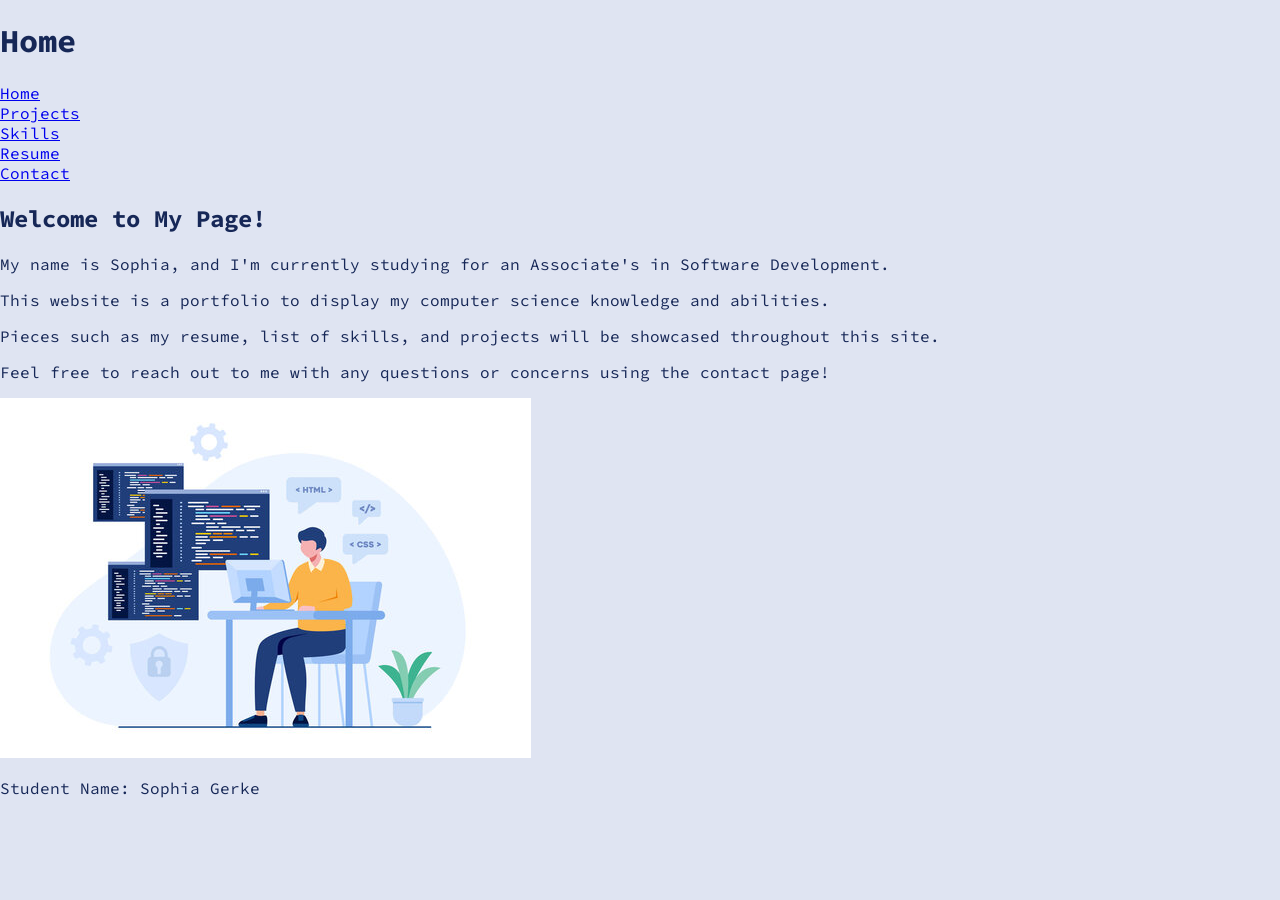
==== index.html @ db84947a "Update index.html" ====
<!-- Sophia Gerke
11/10/2026
index.html -->
<!DOCTYPE html>
<html lang="en">
  
  <head>
    <meta charset="UTF-8">
    <meta name="viewport" content="width=device-width, initial-scale=1.0">
    <title>Home</title>
    <link rel="stylesheet" href="css/styles.css">
    <link rel="preconnect" href="https://fonts.googleapis.com">
    <link rel="preconnect" href="https://fonts.gstatic.com" crossorigin>
    <link href="https://fonts.googleapis.com/css2?family=Source+Code+Pro:ital,wght@0,200..900;1,200..900&display=swap" rel="stylesheet">
  </head>

  <body>
    <header>
      <h1>Home</h1>
    </header>

    <!-- Links to website navigation -->
    <nav>
      <ul>
        <li><a href="index.html">Home</a></li>
        <li><a href="projects.html">Projects</a></li>
        <li><a href="skills.html">Skills</a></li>
        <li><a href="resume.html">Resume</a></li>
        <li><a href="contact.html">Contact</a></li>
      </ul>
    </nav>

    <!-- Main content -->
    <main>
      <section>
        <!-- Intro/description of website and purpose -->
        <h2>Welcome to My Page!</h2>
        <p>My name is Sophia, and I'm currently studying for an Associate's in Software Development.</p>
        <p>This website is a portfolio to display my computer science knowledge and abilities.</p>
        <p>Pieces such as my resume, list of skills, and projects will be showcased throughout this site.</p>
        <p>Feel free to reach out to me with any questions or concerns using the contact page!</p>
        <!-- Image from: https://stock.adobe.com/search?k=developers+illustration&asset_id=447036650 -->
        <img src="images/software-development.jpg" alt="A web developer is sitting at a computer writing in HTML and CSS.">
      </section>
    </main>

    <!-- Footer content -->
    <footer>
      <p>Student Name: Sophia Gerke</p>
    </footer>
  </body>
  
</html>
---- css/styles.css ----
/*  Sophia Gerke
11/10/26
styles.css */

/* CSS Reset */
body, header, nav, ul, main, footer {
	margin: 0;
	padding: 0;
	border: 0;
}

/* Global typography and color properties */
body {
  /* Font specifications following Google Font guidelines*/
  font-family: "Source Code Pro", monospace;
  font-optical-sizing: auto;
  font-weight: 400;
  font-style: normal;
  /* Color scheme */
  color: #162757;
  background-color: #dfe4f2;
  border-color: #2c3f73;
}
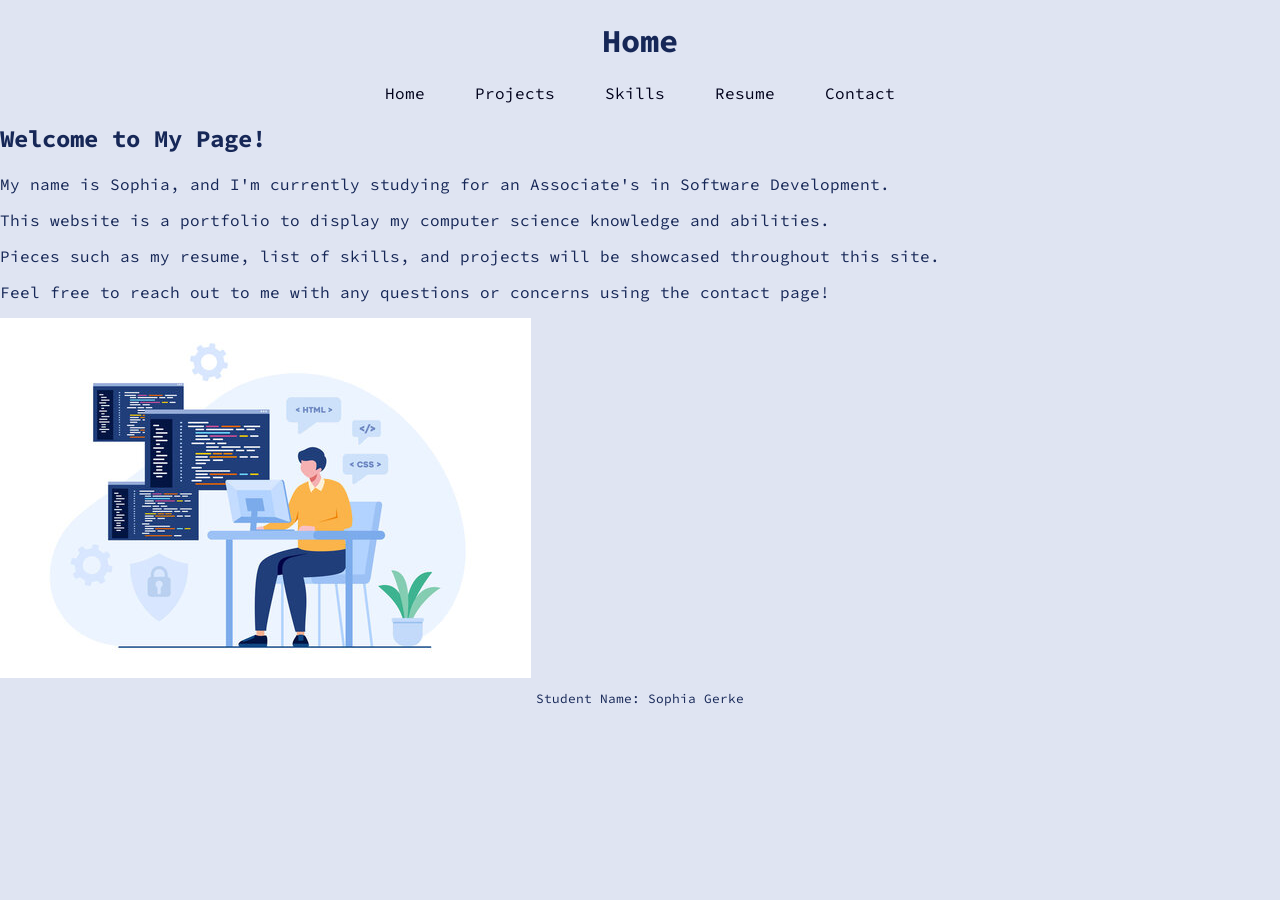
==== commit 4f33be4b: "Update index.html" ====
--- a/index.html
+++ b/index.html
@@ -32,16 +32,18 @@
 
     <!-- Main content -->
     <main>
-      <section>
-        <!-- Intro/description of website and purpose -->
-        <h2>Welcome to My Page!</h2>
-        <p>My name is Sophia, and I'm currently studying for an Associate's in Software Development.</p>
-        <p>This website is a portfolio to display my computer science knowledge and abilities.</p>
-        <p>Pieces such as my resume, list of skills, and projects will be showcased throughout this site.</p>
-        <p>Feel free to reach out to me with any questions or concerns using the contact page!</p>
-        <!-- Image from: https://stock.adobe.com/search?k=developers+illustration&asset_id=447036650 -->
-        <img src="images/software-development.jpg" alt="A web developer is sitting at a computer writing in HTML and CSS.">
-      </section>
+      <article>
+        <section>
+          <!-- Intro/description of website and purpose -->
+          <h2>Welcome to My Page!</h2>
+          <p>My name is Sophia, and I'm currently studying for an Associate's in Software Development.</p>
+          <p>This website is a portfolio to display my computer science knowledge and abilities.</p>
+          <p>Pieces such as my resume, list of skills, and projects will be showcased throughout this site.</p>
+          <p>Feel free to reach out to me with any questions or concerns using the contact page!</p>
+          <!-- Image from: https://stock.adobe.com/search?k=developers+illustration&asset_id=447036650 -->
+          <img src="images/software-development.jpg" alt="A web developer is sitting at a computer writing in HTML and CSS.">
+        </section>
+      </article>
     </main>
 
     <!-- Footer content -->
--- a/css/styles.css
+++ b/css/styles.css
@@ -11,13 +11,92 @@
 
 /* Global typography and color properties */
 body {
-  /* Font specifications following Google Font guidelines*/
-  font-family: "Source Code Pro", monospace;
-  font-optical-sizing: auto;
-  font-weight: 400;
-  font-style: normal;
-  /* Color scheme */
-  color: #162757;
-  background-color: #dfe4f2;
-  border-color: #2c3f73;
+	/* Font specifications following Google Font guidelines*/
+	font-family: "Source Code Pro", monospace;
+	font-optical-sizing: auto;
+	font-weight: 400;
+	font-style: normal;
+	/* Color scheme */
+	color: #162757;
+	background-color: #dfe4f2;
+	border-color: #2c3f73;
 }
+
+/* Style rule for images */
+img {
+	max-width: 100%;
+	display: block;
+}
+
+/* Style rule for videos */
+video {
+	width: 1000px;
+	max-width: 100%;
+	height: auto;
+	border-radius: 10px;
+}
+
+h1 {
+	text-align: center;
+}
+
+/* Navigation elements */
+nav ul {
+	display: flex;
+	justify-content: center;
+	list-style-type: none;
+	margin: 0;
+	padding: 0;
+	gap: 50px;
+}
+
+nav a {
+	text-decoration: none;
+	color: #01021c;
+}
+
+/* Style rules for form content */
+#form {
+    text-align: center;
+}
+
+/* Style rules for table elements */
+table {
+    border: 1px solid #2c3f73;
+    border-collapse: collapse;
+    margin: 0 auto;
+	width: 1000px;
+    max-width: 100%;
+}
+
+caption {
+    font-size: 1.5em;
+    font-weight: bold;
+    padding: 1%;
+	text-align: left;
+}
+
+th, td {
+    border: 1px solid #2c3f73;
+    padding: 2%;
+    }
+
+th {
+    background-color: #7389c7;
+    font-size: 1.15em;
+}
+
+tr:nth-child(odd) {
+    background-color: #a5b6e6;
+}
+
+tr:nth-child(even) {
+    background-color: #8fa2d9;
+}
+
+/* Style rules for footer content */
+footer {
+    text-align: center;
+    font-size: 0.8em;
+    clear: left;  
+}
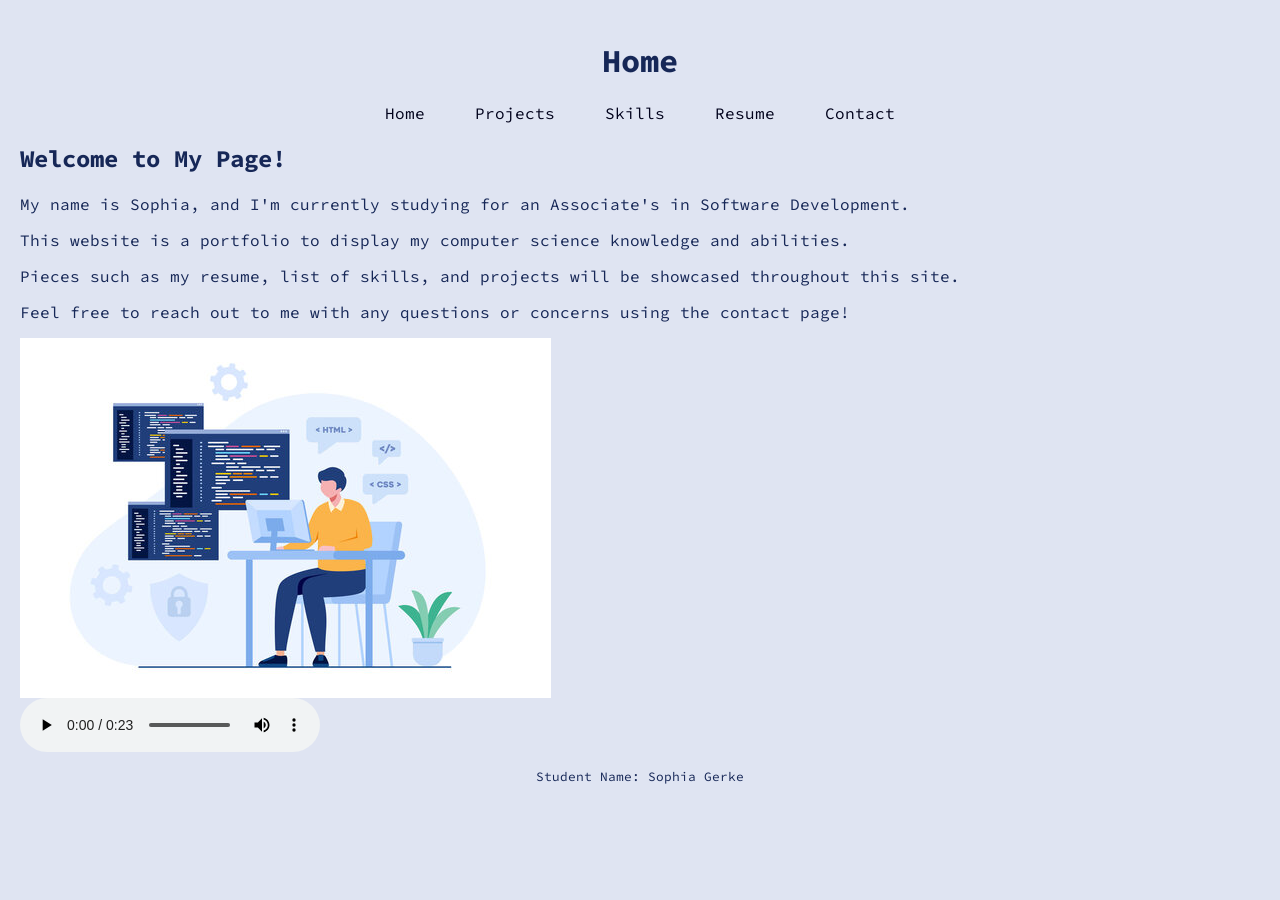
==== commit 7d7d728d: "Update index.html" ====
--- a/index.html
+++ b/index.html
@@ -42,6 +42,10 @@
           <p>Feel free to reach out to me with any questions or concerns using the contact page!</p>
           <!-- Image from: https://stock.adobe.com/search?k=developers+illustration&asset_id=447036650 -->
           <img src="images/software-development.jpg" alt="A web developer is sitting at a computer writing in HTML and CSS.">
+          <audio controls>
+            <source src="party-horn.mp3" type="audio/mp3">
+            Your browser does not support the audio element.
+          </audio>
         </section>
       </article>
     </main>
--- a/css/styles.css
+++ b/css/styles.css
@@ -11,6 +11,7 @@
 
 /* Global typography and color properties */
 body {
+	padding: 20px;
 	/* Font specifications following Google Font guidelines*/
 	font-family: "Source Code Pro", monospace;
 	font-optical-sizing: auto;
@@ -60,13 +61,37 @@
     text-align: center;
 }
 
+fieldset, input {
+	margin-bottom: 2%;
+}
+
+fieldset legend {
+	font-weight: bold;
+	font-size: 1.25em;
+}
+
+label {
+	display: block;
+	padding-top: 1%;
+}
+
+form #submit {
+	margin: 0 auto;
+	display: block;
+	padding: 1%;
+	background-color: #8fa2d9;
+	font-size: 1em;
+}
+
 /* Style rules for table elements */
 table {
     border: 1px solid #2c3f73;
+	box-sizing: border-box;
     border-collapse: collapse;
     margin: 0 auto;
 	width: 1000px;
     max-width: 100%;
+	table-layout: fixed;
 }
 
 caption {
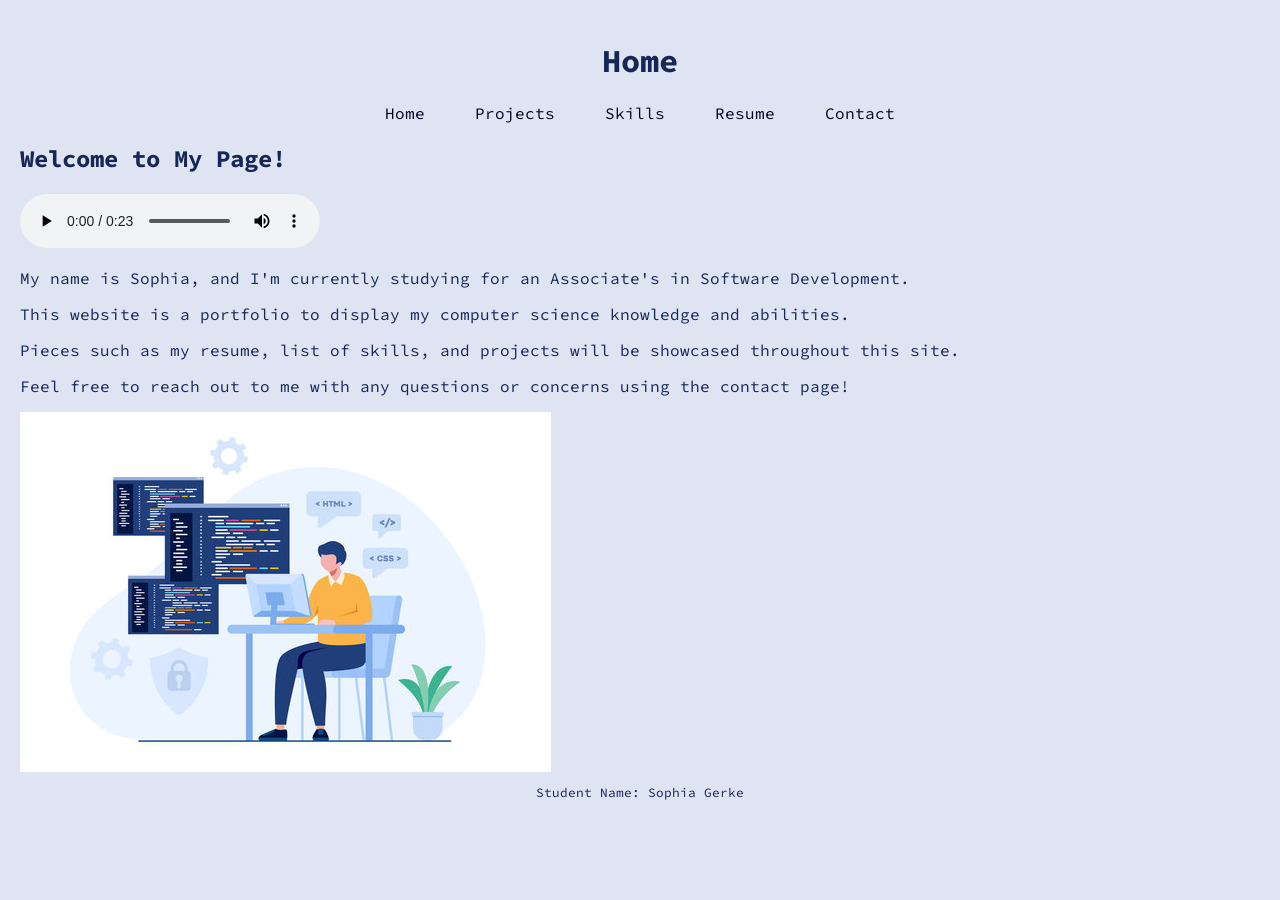
==== commit e34ded88: "Update index.html" ====
--- a/index.html
+++ b/index.html
@@ -36,16 +36,17 @@
         <section>
           <!-- Intro/description of website and purpose -->
           <h2>Welcome to My Page!</h2>
+          <!-- Audio element -->
+          <audio controls>
+            <source src="media/party-horn.mp3" type="audio/mp3">
+            Your browser does not support audio.
+          </audio>
           <p>My name is Sophia, and I'm currently studying for an Associate's in Software Development.</p>
           <p>This website is a portfolio to display my computer science knowledge and abilities.</p>
           <p>Pieces such as my resume, list of skills, and projects will be showcased throughout this site.</p>
           <p>Feel free to reach out to me with any questions or concerns using the contact page!</p>
           <!-- Image from: https://stock.adobe.com/search?k=developers+illustration&asset_id=447036650 -->
           <img src="images/software-development.jpg" alt="A web developer is sitting at a computer writing in HTML and CSS.">
-          <audio controls>
-            <source src="party-horn.mp3" type="audio/mp3">
-            Your browser does not support the audio element.
-          </audio>
         </section>
       </article>
     </main>
--- a/css/styles.css
+++ b/css/styles.css
@@ -91,7 +91,6 @@
     margin: 0 auto;
 	width: 1000px;
     max-width: 100%;
-	table-layout: fixed;
 }
 
 caption {
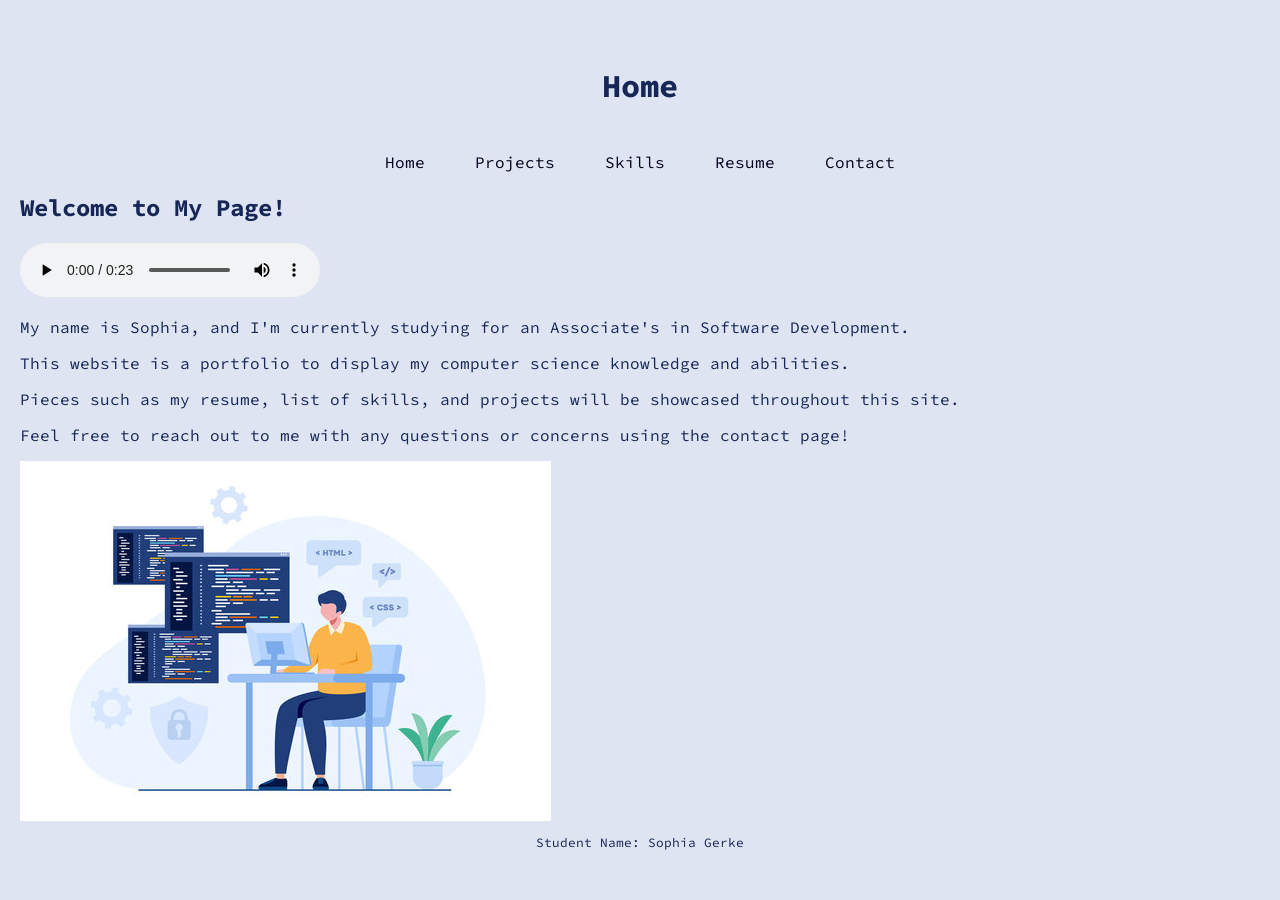
==== commit 7e101a4b: "Update index.html" ====
--- a/index.html
+++ b/index.html
@@ -12,6 +12,10 @@
     <link rel="preconnect" href="https://fonts.googleapis.com">
     <link rel="preconnect" href="https://fonts.gstatic.com" crossorigin>
     <link href="https://fonts.googleapis.com/css2?family=Source+Code+Pro:ital,wght@0,200..900;1,200..900&display=swap" rel="stylesheet">
+    <link rel="apple-touch-icon" sizes="180x180" href="images/apple-touch-icon.png">
+    <link rel="icon" type="image/png" sizes="32x32" href="images/favicon-32x32.png">
+    <link rel="icon" type="image/png" sizes="16x16" href="images/favicon-16x16.png">
+    <link rel="icon" sizes="192x192" href="images/android-chrome-192x192.png">
   </head>
 
   <body>
@@ -39,7 +43,7 @@
           <!-- Audio element -->
           <audio controls>
             <source src="media/party-horn.mp3" type="audio/mp3">
-            Your browser does not support audio.
+            Browser does not support audio element.
           </audio>
           <p>My name is Sophia, and I'm currently studying for an Associate's in Software Development.</p>
           <p>This website is a portfolio to display my computer science knowledge and abilities.</p>
--- a/css/styles.css
+++ b/css/styles.css
@@ -85,7 +85,6 @@
 
 /* Style rules for table elements */
 table {
-    border: 1px solid #2c3f73;
 	box-sizing: border-box;
     border-collapse: collapse;
     margin: 0 auto;
@@ -110,11 +109,11 @@
     font-size: 1.15em;
 }
 
-tr:nth-child(odd) {
+tr:nth-of-type(odd) {
     background-color: #a5b6e6;
 }
 
-tr:nth-child(even) {
+tr:nth-of-type(even) {
     background-color: #8fa2d9;
 }
 
@@ -124,3 +123,23 @@
     font-size: 0.8em;
     clear: left;  
 }
+
+/* Media Query for Tablet Viewport */
+@media screen and (min-width: 550px), print {
+	/* Tablet Viewport: Show tab-desk class, hide mobile class */  
+	.tab-desk {
+    	display: block;
+	} 
+
+	.mobile, .mobile-nav {
+    	display: none;  
+	}
+}
+
+/*  Media Query for Desktop Viewport */
+@media screen and (min-width: 769px), print {
+	/* Desktop Viewport: Style rule for header */
+	header {
+		padding: 2%;
+	}
+}
